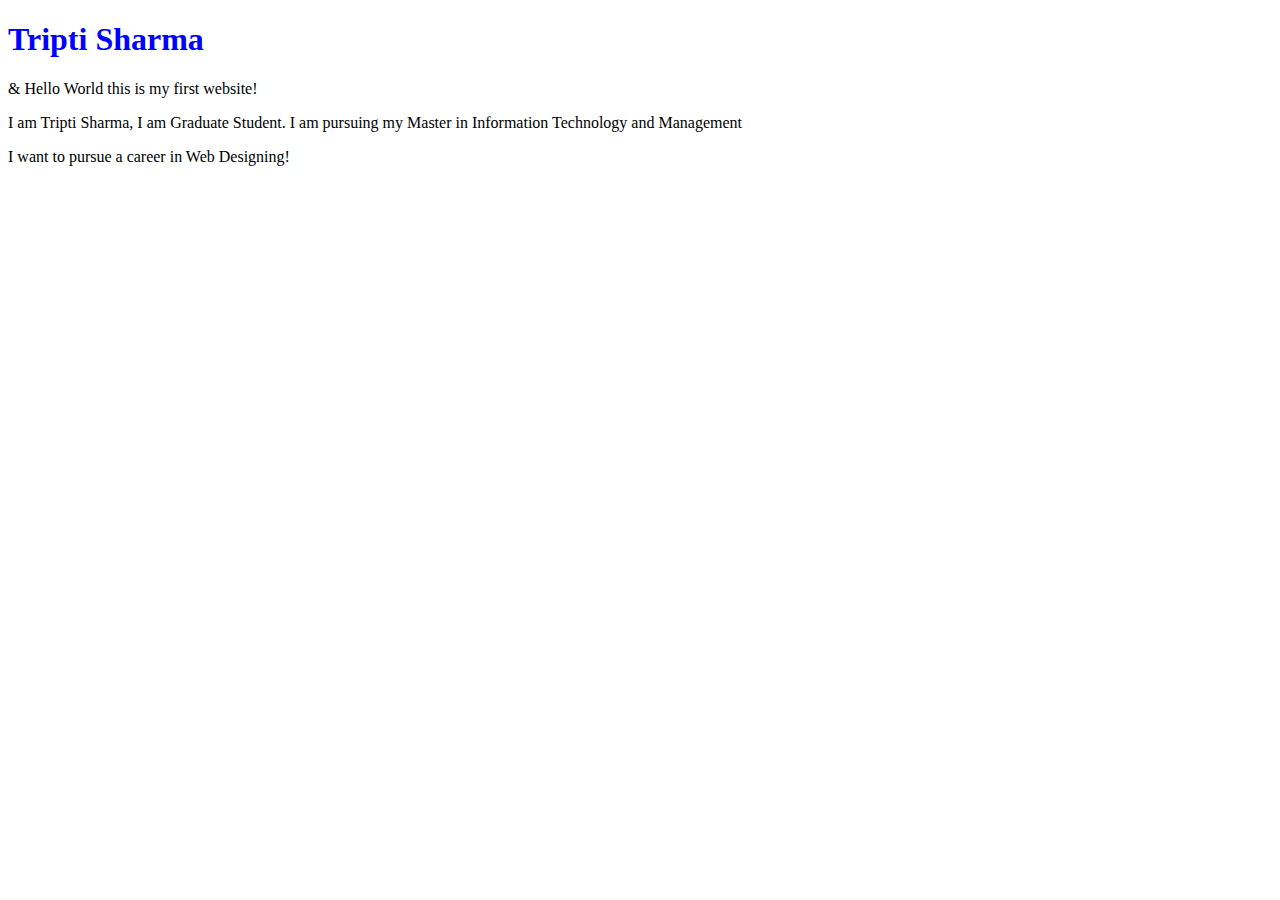
==== index.html @ 4e4f6f68 "Create index.html" ====
<!DOCTYPE html>
<html lang="en">
<head>
 <meta charset="UTF-8">
 <title>ITMD541 Web Application Foundations</title>
</head>
<body>
  <h1 style="color:blue">Tripti Sharma</h1>
  <p>&amp; Hello World this is my first website!</p>
  <p>I am Tripti Sharma, I am Graduate Student. I am pursuing my Master in Information Technology and Management</p>
  <p>I want to pursue a career in Web Designing!</p>
</body>
</html>
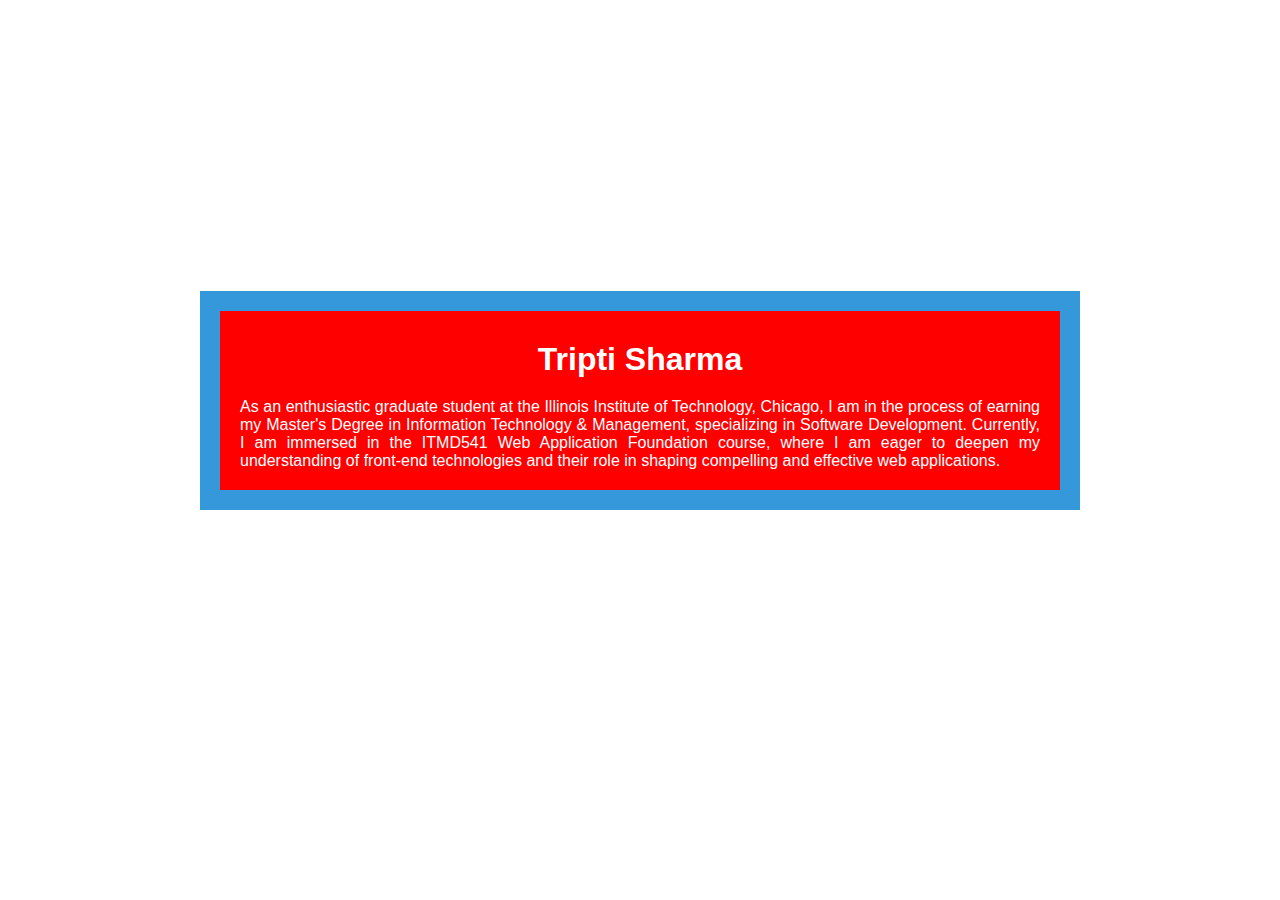
==== commit 3a7bc8bc: "Adding the style.css" ====
--- a/index.html
+++ b/index.html
@@ -1,13 +1,28 @@
 <!DOCTYPE html>
 <html lang="en">
 <head>
- <meta charset="UTF-8">
- <title>ITMD541 Web Application Foundations</title>
+<meta charset="UTF-8">
+<meta name="viewport" content="width=device-width, initial-scale=1.0">
+<title>ITMD541 Web Application Foundations</title>
+<link rel="stylesheet" href="css/style.css">
 </head>
 <body>
-  <h1 style="color:blue">Tripti Sharma</h1>
-  <p>&amp; Hello World this is my first website!</p>
-  <p>I am Tripti Sharma, I am Graduate Student. I am pursuing my Master in Information Technology and Management</p>
-  <p>I want to pursue a career in Web Designing!</p>
+<div class="outer-container">
+  <div class="outer-box">
+    <div class="inner-box">
+        <div class="name-container">
+            <h1>Tripti Sharma</h1>
+          </div>
+        <div class="bio-container">  
+            <p class="p-bio">As an enthusiastic graduate student at the Illinois Institute of Technology, Chicago, 
+                             I am in the process of earning my Master's Degree in Information Technology & Management, 
+                             specializing in Software Development. Currently, I am immersed in the ITMD541 Web Application 
+                             Foundation course, where I am eager to deepen my understanding of front-end technologies and 
+                             their role in shaping compelling and effective web applications.
+            </p>
+        </div>
+    </div>
+  </div>
+</div>
 </body>
 </html>--- a/css/style.css
+++ b/css/style.css
@@ -0,0 +1,49 @@
+body, html {
+    height: 100%;
+    margin: 0;
+    font-family: Arial, sans-serif;
+    background-color: white;
+    color: white;
+  }
+  
+  .name-container {
+    text-align: center;
+    margin-top: 10px;
+  }
+  
+  .bio-container {
+    display: flex;
+    margin-top: 20px;
+    justify-content: center;
+    align-items: center;
+    height: calc(100% - 100px);
+  }
+
+  .outer-container {
+    display: flex;
+    justify-content: center;
+    align-items: center;
+    height: calc(100% - 100px);
+  }
+  
+  .outer-box {
+    background-color: #3498db; /* Replace with your preferred color */
+    padding: 20px;
+  }
+  
+  .inner-box {
+    background-color: red; /* Replace with your preferred color */
+    padding: 20px;
+  }
+
+  .p-bio {
+    max-width: 800px; /* Adjust the value as needed */
+    margin-left: auto;
+    margin-right: auto;
+    text-align: justify;
+  }
+  
+  h1, p {
+    margin: 0;
+  }
+  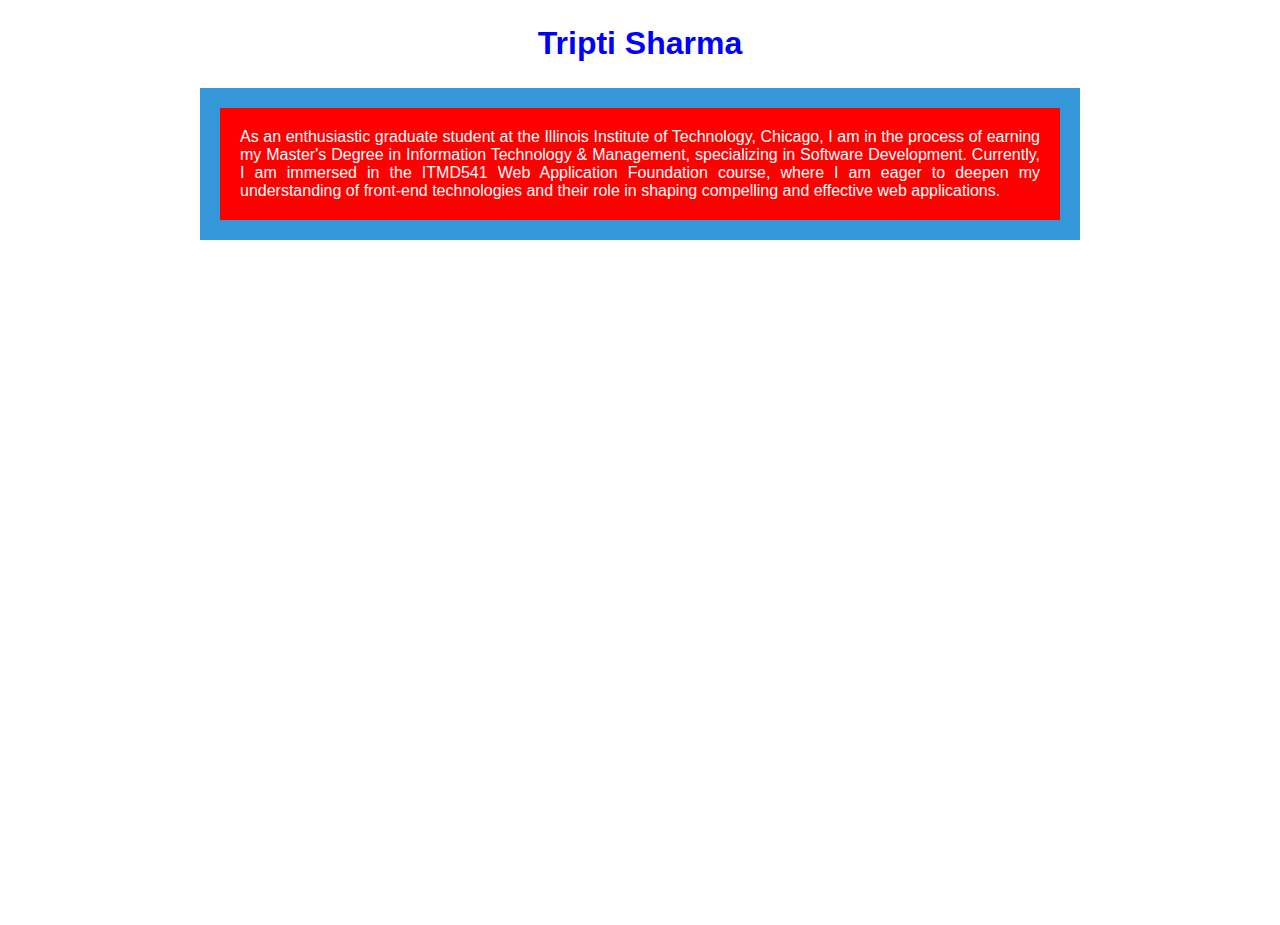
==== commit 747586c3: "updated style.css" ====
--- a/index.html
+++ b/index.html
@@ -7,12 +7,12 @@
 <link rel="stylesheet" href="css/style.css">
 </head>
 <body>
+    <div class="name-container">
+        <h1>Tripti Sharma</h1>
+      </div>    
 <div class="outer-container">
   <div class="outer-box">
     <div class="inner-box">
-        <div class="name-container">
-            <h1>Tripti Sharma</h1>
-          </div>
         <div class="bio-container">  
             <p class="p-bio">As an enthusiastic graduate student at the Illinois Institute of Technology, Chicago, 
                              I am in the process of earning my Master's Degree in Information Technology & Management, 
--- a/css/style.css
+++ b/css/style.css
@@ -1,34 +1,37 @@
 body, html {
     height: 100%;
-    margin: 0;
     font-family: Arial, sans-serif;
     background-color: white;
     color: white;
   }
   
   .name-container {
-    text-align: center;
-    margin-top: 10px;
+    display: flex;
+    justify-content: center;
+    align-items: normal;
+    color:blue;
+    margin-top: 2%;
   }
   
   .bio-container {
     display: flex;
-    margin-top: 20px;
     justify-content: center;
-    align-items: center;
+    align-items: flex-start;
     height: calc(100% - 100px);
   }
 
   .outer-container {
     display: flex;
+    margin-top: 1%;
     justify-content: center;
-    align-items: center;
+    align-items: flex-start;
     height: calc(100% - 100px);
   }
   
   .outer-box {
     background-color: #3498db; /* Replace with your preferred color */
     padding: 20px;
+    margin-top: 1%;
   }
   
   .inner-box {
